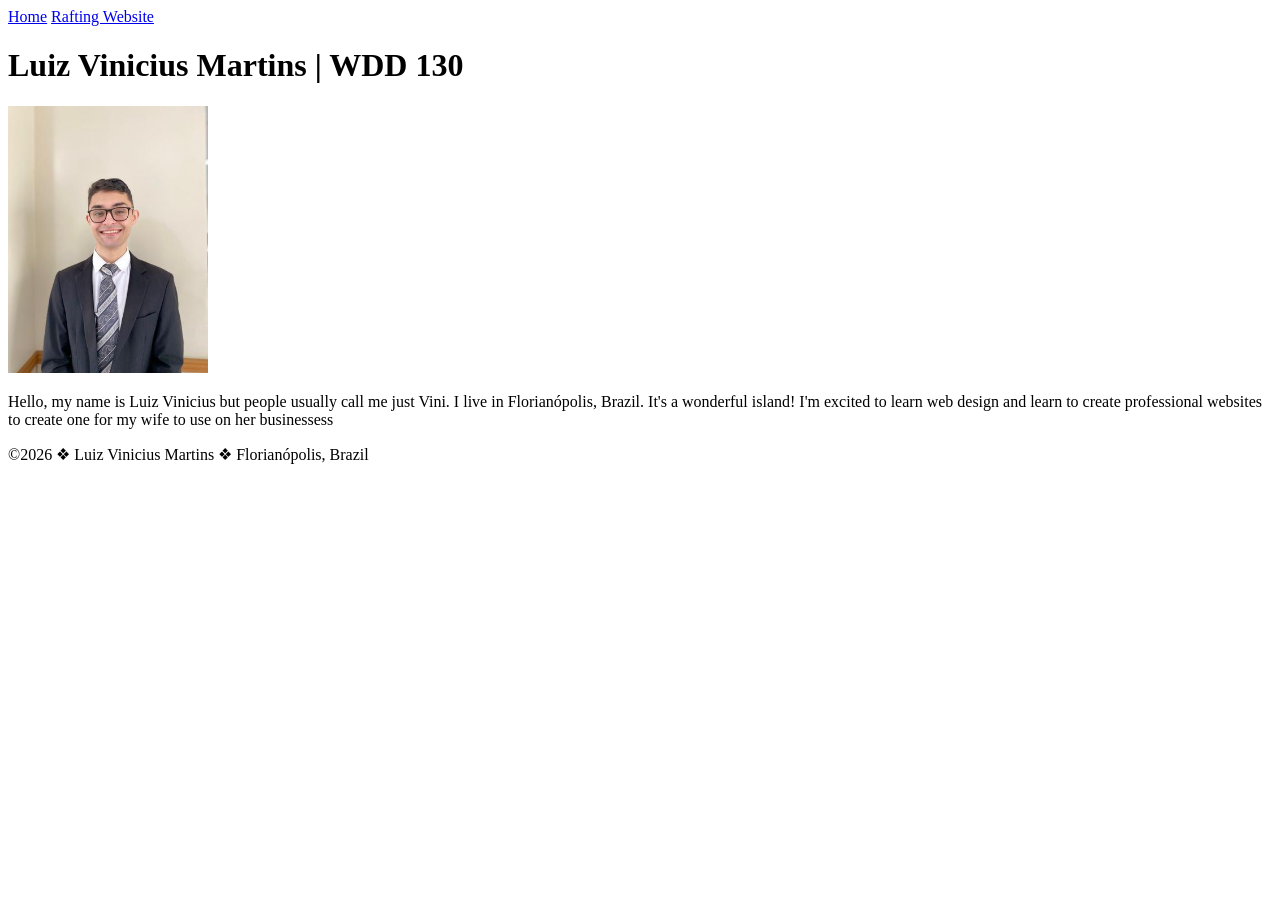
==== index.html @ 8c0dd984 "added the bar again" ====
<!DOCTYPE html>
<html lang="en">

<head>
    <meta charset="UTF-8">
    <meta name="viewport" content="width=device-width, initial-scale=1.0">
    <title>Luiz Vinicius Tarouco Martins | WDD 130</title>
</head>

<body>
    <header>
        <nav>
            <a href="#">Home</a>
            <a href="wwr/">Rafting Website</a>
        </nav>
    </header>
    <main>
        <h1>Luiz Vinicius Martins | WDD 130</h1>
        <img src="images/profile.jpg" alt="Hello, my name is Luiz Vinicius Martins" width="200">
        <p>Hello, my name is Luiz Vinicius but people usually call me just Vini. I live in
            Florianópolis, Brazil. It's a wonderful island! I'm excited to learn web design and
            learn to create professional websites to create one for my wife to use on her
            businessess</p>
    </main>
    <footer>
        <p>©2026 ❖ Luiz Vinicius Martins ❖ Florianópolis, Brazil</p>
    </footer>
</body>

</html>
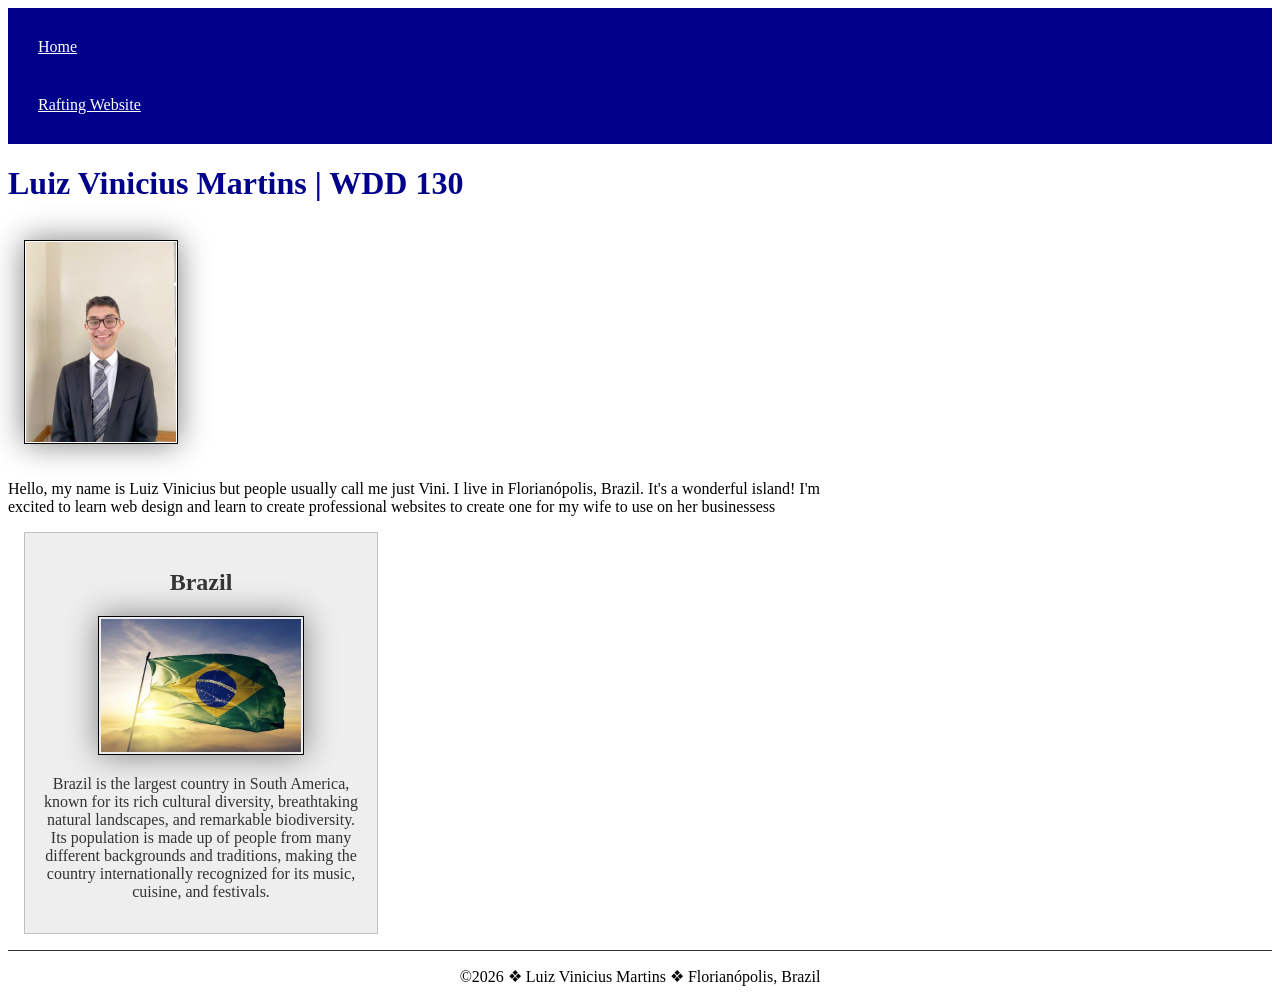
==== commit b4c7b0b3: "Applied CSS to the index page" ====
--- a/index.html
+++ b/index.html
@@ -4,7 +4,11 @@
 <head>
     <meta charset="UTF-8">
     <meta name="viewport" content="width=device-width, initial-scale=1.0">
-    <title>Luiz Vinicius Tarouco Martins | WDD 130</title>
+    <title>WDD 130 | Luiz Vinicius Tarouco Martins</title>
+    <meta name="description"
+      content="Luiz Vinicius Martins, WDD130, creating a page and applying CSS.">
+    <meta name="author" content="Luiz Vinicius Tarouco Martins">
+    <link rel="stylesheet" href="styles/styles.css">
 </head>
 
 <body>
@@ -22,6 +26,18 @@
             learn to create professional websites to create one for my wife to use on her
             businessess</p>
     </main>
+    <aside>
+        <h2>Brazil</h2>
+        <img src="images/brazil-flag.jpg" alt="Brazil flag ">
+        <p>Brazil is the largest country in South America, known for its rich cultural diversity,
+            breathtaking
+            natural landscapes, and remarkable biodiversity. Its population is made up of people
+            from many
+            different backgrounds and traditions, making the country internationally recognized for
+            its music,
+            cuisine, and festivals.
+        </p>
+    </aside>
     <footer>
         <p>©2026 ❖ Luiz Vinicius Martins ❖ Florianópolis, Brazil</p>
     </footer>
--- a/styles/styles.css
+++ b/styles/styles.css
@@ -0,0 +1,62 @@
+nav {
+    background-color: darkblue;
+    padding: 10px;
+}
+
+nav a {
+    color: white;
+    display: block;
+    padding: 20px;
+}
+
+h1 {
+    color: darkblue;
+}
+
+img {
+    width: 150px;
+    height: auto;
+    border: 1px solid black;
+    padding: 2px;
+    box-shadow: 0 0 30px gray;
+}
+
+p {
+    padding: 10px;
+}
+
+main {
+    max-width: 840px;
+}
+
+aside {
+    width: 20rem;
+    margin: 1rem;
+    border: 1px solid rgb(0 0 0/0.2);
+    padding: 1rem;
+    background-color: #eee;
+    color: #333;
+    text-align: center;
+}
+
+aside img {
+    width: 200px;
+    height: auto;
+}
+
+main img {
+    width: 150px;
+    height: auto;
+    padding: 1px;
+    margin: 1rem;
+}
+
+p {
+    padding: 0;
+}
+
+footer {
+    margin-top: 15px;
+    border-top: 1px solid #333;
+    text-align: center;
+}
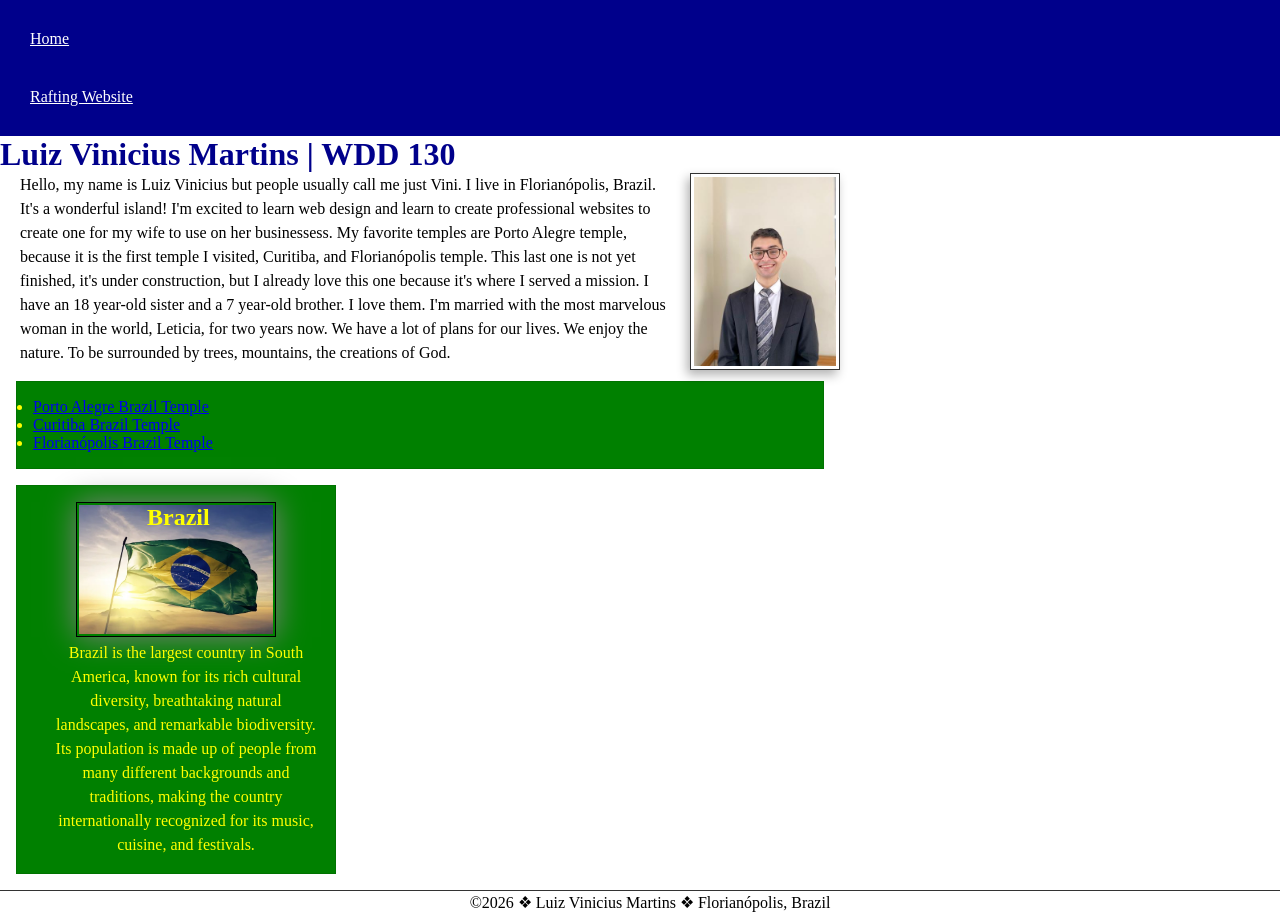
==== commit 8a886255: "Finished assignment" ====
--- a/index.html
+++ b/index.html
@@ -24,9 +24,24 @@
         <p>Hello, my name is Luiz Vinicius but people usually call me just Vini. I live in
             Florianópolis, Brazil. It's a wonderful island! I'm excited to learn web design and
             learn to create professional websites to create one for my wife to use on her
-            businessess</p>
+            businessess. My favorite temples are Porto Alegre temple, because it is the first temple
+            I visited, Curitiba, and Florianópolis temple. This last one is not yet finished, it's
+            under construction, but I already love this one because it's where I served a mission. I
+            have an 18 year-old sister and a 7 year-old brother. I love them. I'm married with the
+            most marvelous woman in the world, Leticia, for two years now. We have a lot of plans
+            for our lives. We enjoy the nature. To be surrounded by trees, mountains, the creations
+            of God.
+        </p>
+        <ul class="box">
+            <li><a href="https://www.churchofjesuschrist.org/temples/details/porto-alegre-brazil-temple"
+                  target="_blank" rel="noopener">Porto Alegre Brazil Temple</a></li>
+            <li><a href="https://www.churchofjesuschrist.org/temples/details/curitiba-brazil-temple"
+                  target="_blank" rel="noopener">Curitiba Brazil Temple</a></li>
+            <li><a href="https://www.churchofjesuschrist.org/temples/details/florianopolis-brazil-temple"
+                  target="_blank" rel="noopener">Florianópolis Brazil Temple</a></li>
+        </ul>
     </main>
-    <aside>
+    <aside class="box">
         <h2>Brazil</h2>
         <img src="images/brazil-flag.jpg" alt="Brazil flag ">
         <p>Brazil is the largest country in South America, known for its rich cultural diversity,
--- a/styles/styles.css
+++ b/styles/styles.css
@@ -1,5 +1,16 @@
+* {
+    margin: 0;
+    padding: 0;
+    box-sizing: border-box;
+}
+
+:root {
+    --background-color: darkblue;
+    --border-color: #333;
+}
+
 nav {
-    background-color: darkblue;
+    background-color: var(--background-color);
     padding: 10px;
 }
 
@@ -10,7 +21,7 @@
 }
 
 h1 {
-    color: darkblue;
+    color: var(--background-color);
 }
 
 img {
@@ -22,7 +33,8 @@
 }
 
 p {
-    padding: 10px;
+    line-height: 1.5;
+    padding-left: 20px;
 }
 
 main {
@@ -31,12 +43,13 @@
 
 aside {
     width: 20rem;
-    margin: 1rem;
-    border: 1px solid rgb(0 0 0/0.2);
-    padding: 1rem;
-    background-color: #eee;
-    color: #333;
     text-align: center;
+}
+
+aside h2 {
+    position: absolute;
+    top: 504px;
+    left: 147px;
 }
 
 aside img {
@@ -45,18 +58,27 @@
 }
 
 main img {
+    float: right;
     width: 150px;
     height: auto;
-    padding: 1px;
-    margin: 1rem;
-}
-
-p {
-    padding: 0;
+    border: 1px solid var(--border-color);
+    padding: 3px;
+    margin-left: 15px;
+    box-shadow: -3px 5px 10px rgb(0 0 0/0.3);
 }
 
 footer {
     margin-top: 15px;
-    border-top: 1px solid #333;
+    border-top: 1px solid var(--border-color);
     text-align: center;
+}
+
+/* Class Selectors */
+
+.box {
+    margin: 1rem;
+    border: 1px solid rgb(0 0 0/ 10%);
+    padding: 1rem;
+    background-color: green;
+    color: yellow;
 }
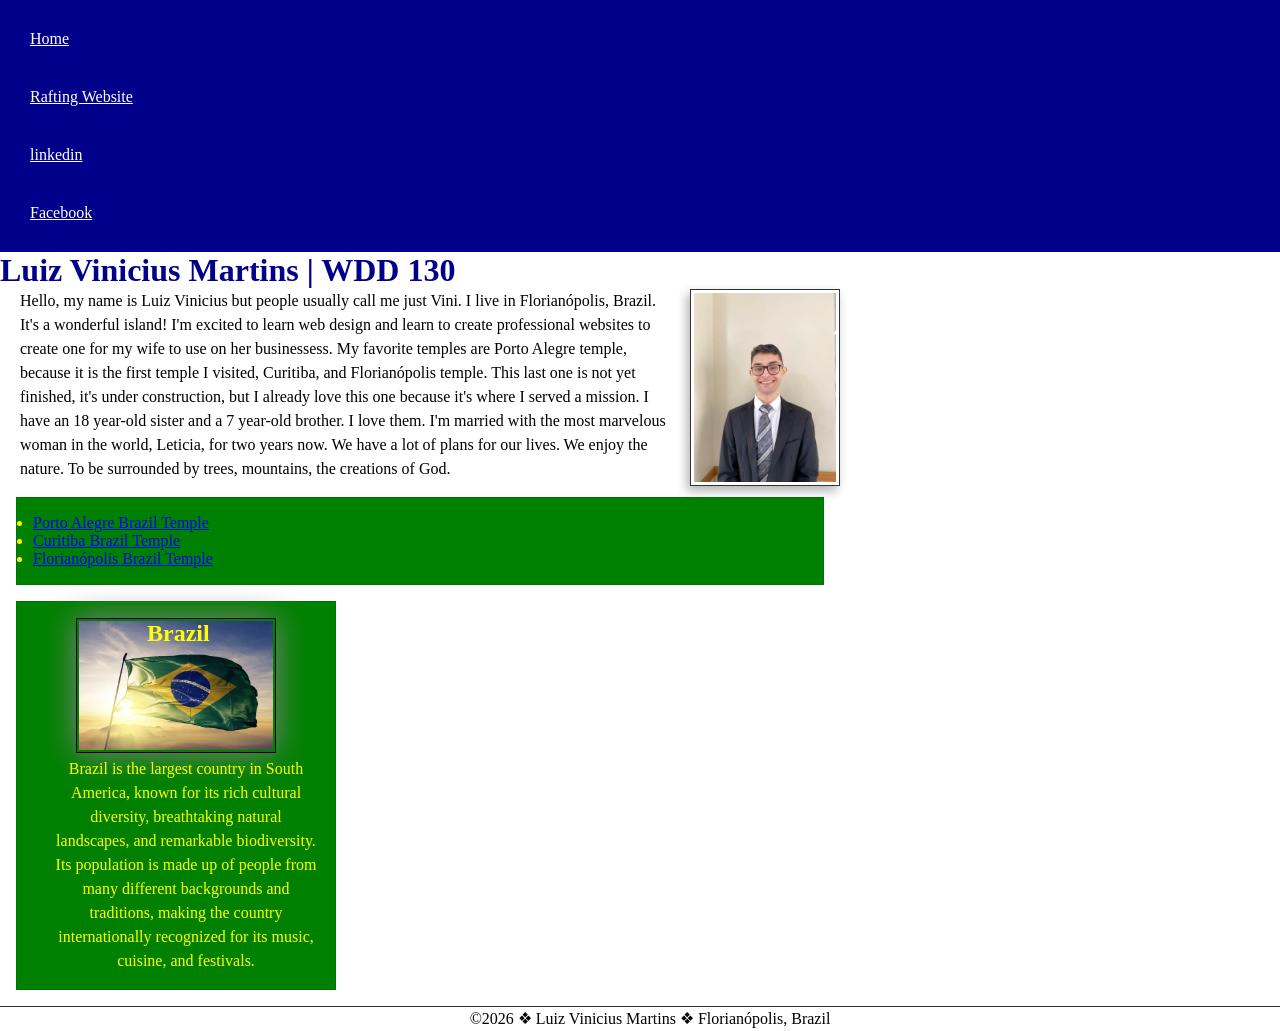
==== commit 7c9bb0ac: "Added nav links to facebook and linkedin" ====
--- a/index.html
+++ b/index.html
@@ -16,6 +16,9 @@
         <nav>
             <a href="#">Home</a>
             <a href="wwr/">Rafting Website</a>
+            <a
+              href="https://www.linkedin.com/in/luiz-vinícius-tarouco-martins-99131032b">linkedin</a>
+            <a href="https://faceboom.com">Facebook</a>
         </nav>
     </header>
     <main>
--- a/styles/styles.css
+++ b/styles/styles.css
@@ -48,7 +48,7 @@
 
 aside h2 {
     position: absolute;
-    top: 504px;
+    top: 620px;
     left: 147px;
 }
 
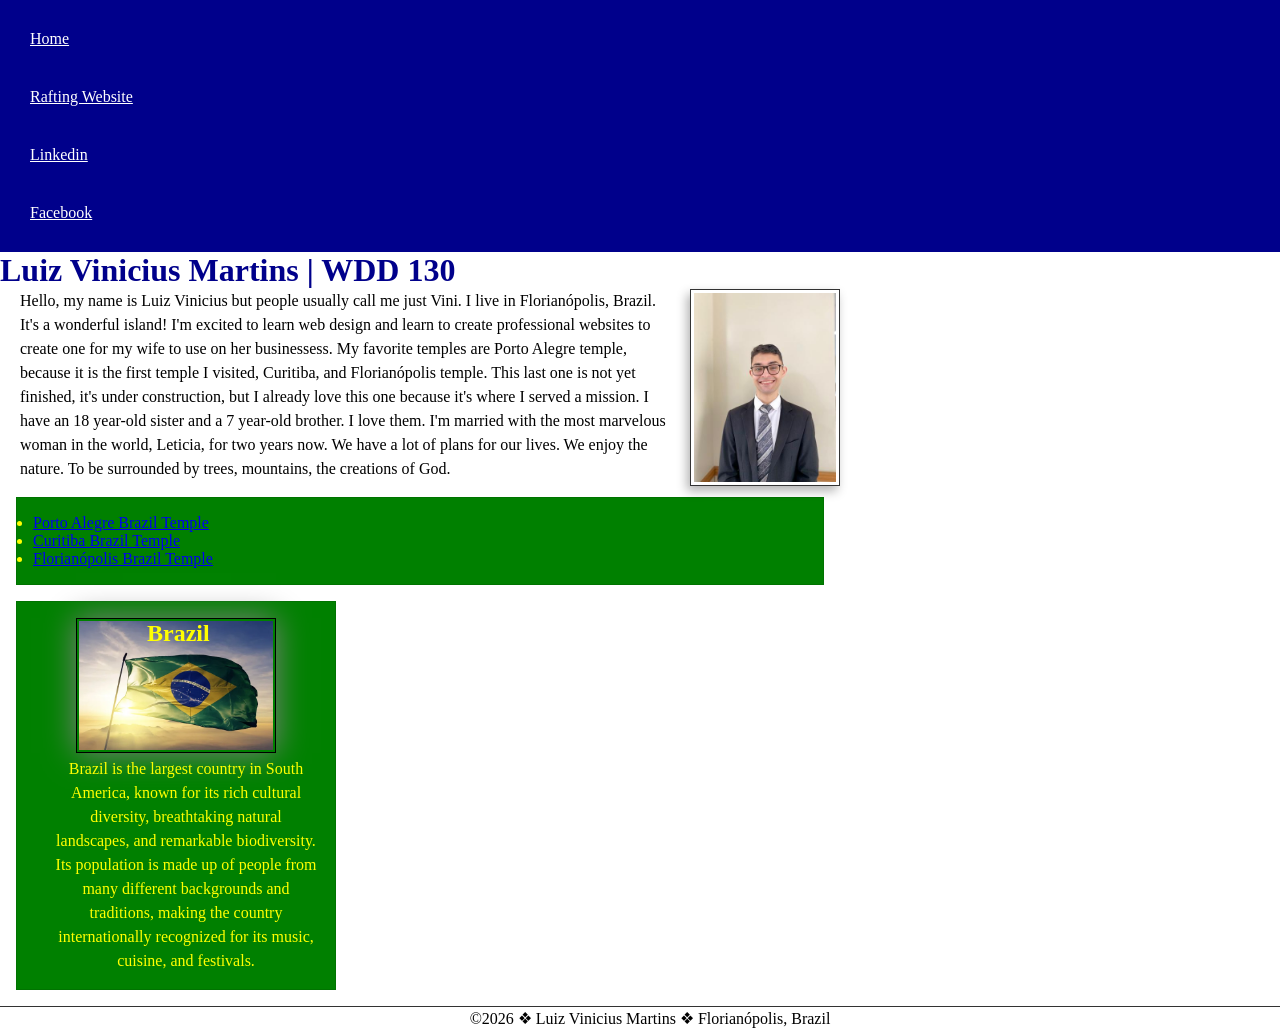
==== commit 3788adeb: "corrected grammar" ====
--- a/index.html
+++ b/index.html
@@ -17,7 +17,7 @@
             <a href="#">Home</a>
             <a href="wwr/">Rafting Website</a>
             <a
-              href="https://www.linkedin.com/in/luiz-vinícius-tarouco-martins-99131032b">linkedin</a>
+              href="https://www.linkedin.com/in/luiz-vinícius-tarouco-martins-99131032b">Linkedin</a>
             <a href="https://faceboom.com">Facebook</a>
         </nav>
     </header>
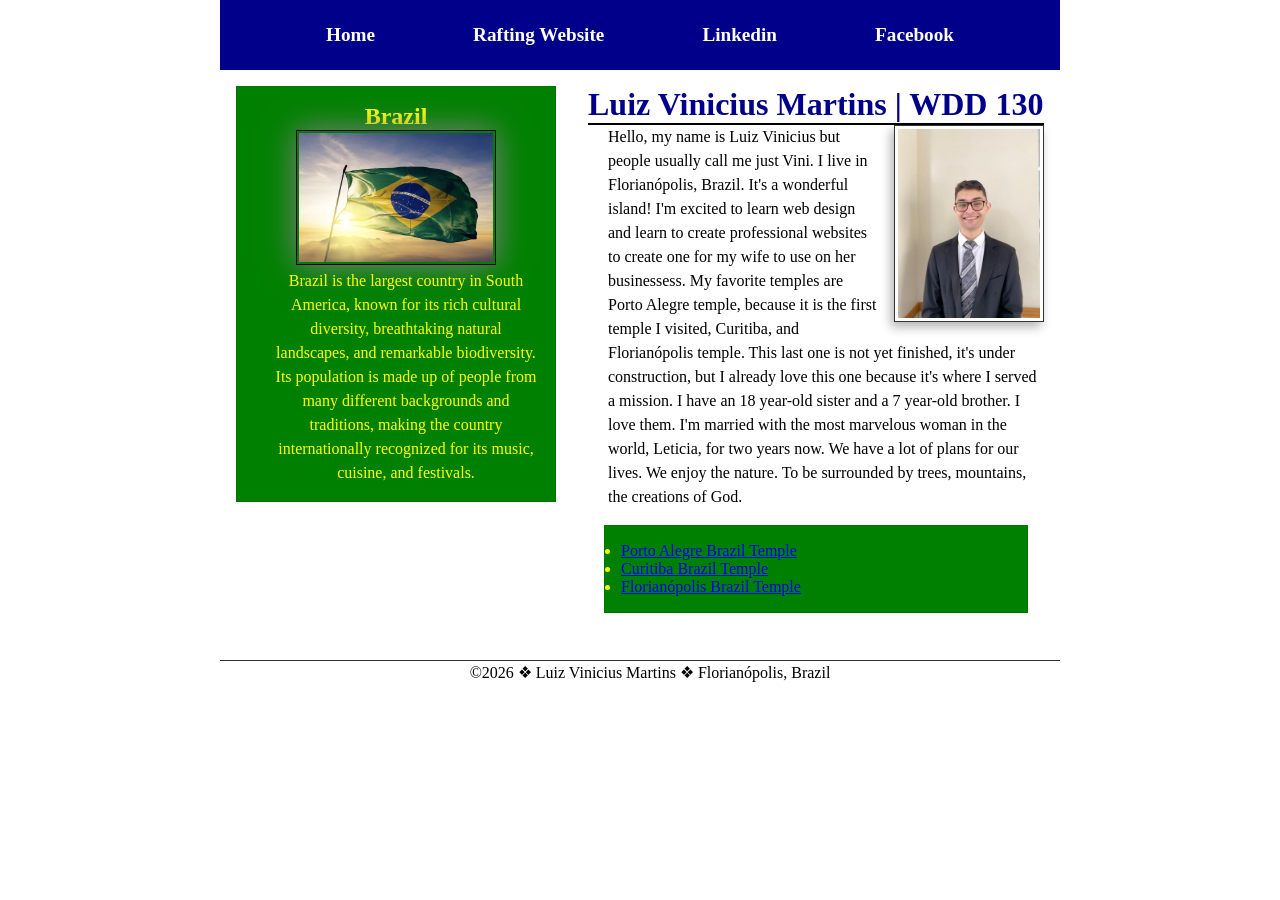
==== commit dc95f320: "finished assignment, flex and grid" ====
--- a/index.html
+++ b/index.html
@@ -21,41 +21,52 @@
             <a href="https://faceboom.com">Facebook</a>
         </nav>
     </header>
-    <main>
-        <h1>Luiz Vinicius Martins | WDD 130</h1>
-        <img src="images/profile.jpg" alt="Hello, my name is Luiz Vinicius Martins" width="200">
-        <p>Hello, my name is Luiz Vinicius but people usually call me just Vini. I live in
-            Florianópolis, Brazil. It's a wonderful island! I'm excited to learn web design and
-            learn to create professional websites to create one for my wife to use on her
-            businessess. My favorite temples are Porto Alegre temple, because it is the first temple
-            I visited, Curitiba, and Florianópolis temple. This last one is not yet finished, it's
-            under construction, but I already love this one because it's where I served a mission. I
-            have an 18 year-old sister and a 7 year-old brother. I love them. I'm married with the
-            most marvelous woman in the world, Leticia, for two years now. We have a lot of plans
-            for our lives. We enjoy the nature. To be surrounded by trees, mountains, the creations
-            of God.
-        </p>
-        <ul class="box">
-            <li><a href="https://www.churchofjesuschrist.org/temples/details/porto-alegre-brazil-temple"
-                  target="_blank" rel="noopener">Porto Alegre Brazil Temple</a></li>
-            <li><a href="https://www.churchofjesuschrist.org/temples/details/curitiba-brazil-temple"
-                  target="_blank" rel="noopener">Curitiba Brazil Temple</a></li>
-            <li><a href="https://www.churchofjesuschrist.org/temples/details/florianopolis-brazil-temple"
-                  target="_blank" rel="noopener">Florianópolis Brazil Temple</a></li>
-        </ul>
-    </main>
-    <aside class="box">
-        <h2>Brazil</h2>
-        <img src="images/brazil-flag.jpg" alt="Brazil flag ">
-        <p>Brazil is the largest country in South America, known for its rich cultural diversity,
-            breathtaking
-            natural landscapes, and remarkable biodiversity. Its population is made up of people
-            from many
-            different backgrounds and traditions, making the country internationally recognized for
-            its music,
-            cuisine, and festivals.
-        </p>
-    </aside>
+    <div class="grid">
+        <main>
+            <h1>Luiz Vinicius Martins | WDD 130</h1>
+            <img src="images/profile.jpg" alt="Hello, my name is Luiz Vinicius Martins" width="200">
+            <p>Hello, my name is Luiz Vinicius but people usually call me just Vini. I live in
+                Florianópolis, Brazil. It's a wonderful island! I'm excited to learn web design and
+                learn to create professional websites to create one for my wife to use on her
+                businessess. My favorite temples are Porto Alegre temple, because it is the first
+                temple
+                I visited, Curitiba, and Florianópolis temple. This last one is not yet finished,
+                it's
+                under construction, but I already love this one because it's where I served a
+                mission. I
+                have an 18 year-old sister and a 7 year-old brother. I love them. I'm married with
+                the
+                most marvelous woman in the world, Leticia, for two years now. We have a lot of
+                plans
+                for our lives. We enjoy the nature. To be surrounded by trees, mountains, the
+                creations
+                of God.
+            </p>
+            <ul class="box">
+                <li><a href="https://www.churchofjesuschrist.org/temples/details/porto-alegre-brazil-temple"
+                      target="_blank" rel="noopener">Porto Alegre Brazil Temple</a></li>
+                <li><a href="https://www.churchofjesuschrist.org/temples/details/curitiba-brazil-temple"
+                      target="_blank" rel="noopener">Curitiba Brazil Temple</a></li>
+                <li><a href="https://www.churchofjesuschrist.org/temples/details/florianopolis-brazil-temple"
+                      target="_blank" rel="noopener">Florianópolis Brazil Temple</a></li>
+            </ul>
+        </main>
+        <aside class="box">
+            <h2>Brazil</h2>
+            <img src="images/brazil-flag.jpg" alt="Brazil flag ">
+            <p>Brazil is the largest country in South America, known for its rich cultural
+                diversity,
+                breathtaking
+                natural landscapes, and remarkable biodiversity. Its population is made up of
+                people
+                from many
+                different backgrounds and traditions, making the country internationally
+                recognized for
+                its music,
+                cuisine, and festivals.
+            </p>
+        </aside>
+    </div>
     <footer>
         <p>©2026 ❖ Luiz Vinicius Martins ❖ Florianópolis, Brazil</p>
     </footer>
--- a/styles/styles.css
+++ b/styles/styles.css
@@ -2,6 +2,13 @@
     margin: 0;
     padding: 0;
     box-sizing: border-box;
+}
+
+header,
+.grid,
+footer {
+    max-width: 840px;
+    margin: 0 auto;
 }
 
 :root {
@@ -11,17 +18,24 @@
 
 nav {
     background-color: var(--background-color);
-    padding: 10px;
+    padding: 1rem;
+    display: flex;
+    justify-content: space-evenly;
+    align-items: center;
 }
 
 nav a {
     color: white;
     display: block;
-    padding: 20px;
+    padding: 0.5rem;
+    text-decoration: none;
+    font-size: 1.2rem;
+    font-weight: 700;
 }
 
 h1 {
     color: var(--background-color);
+    border-bottom: 2px solid black;
 }
 
 img {
@@ -35,21 +49,6 @@
 p {
     line-height: 1.5;
     padding-left: 20px;
-}
-
-main {
-    max-width: 840px;
-}
-
-aside {
-    width: 20rem;
-    text-align: center;
-}
-
-aside h2 {
-    position: absolute;
-    top: 620px;
-    left: 147px;
 }
 
 aside img {
@@ -81,4 +80,23 @@
     padding: 1rem;
     background-color: green;
     color: yellow;
+}
+
+.grid {
+    display: grid;
+    align-items: start;
+    grid-template-columns: 1fr 3fr;
+}
+
+main {
+    grid-column: 2/3;
+    margin: 1rem;
+}
+
+aside {
+    width: 20rem;
+    position: relative;
+    grid-column: 1/2;
+    grid-row: 1/2;
+    text-align: center;
 }
